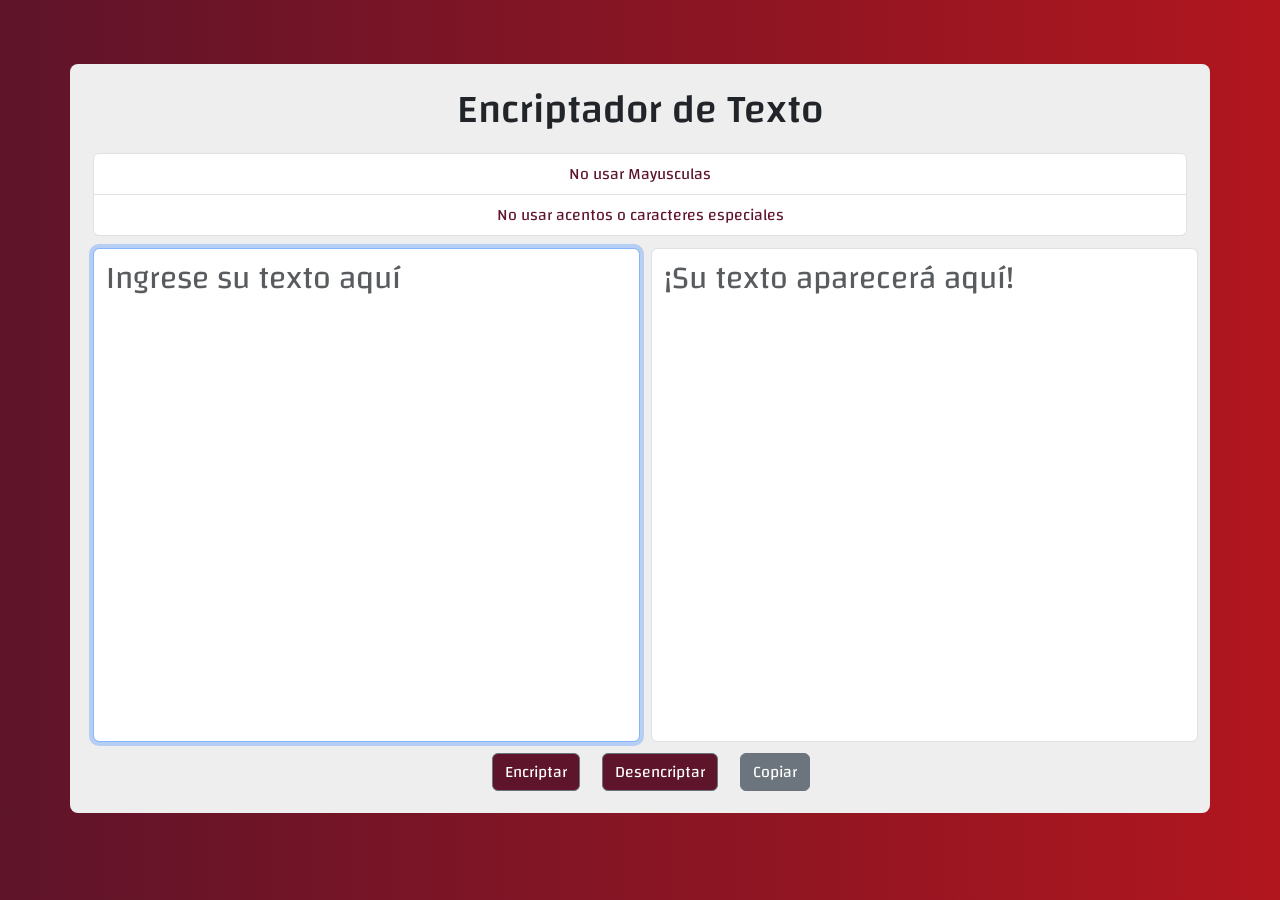
==== index.html @ f5eacaf7 "Cambio del titulo" ====
<!DOCTYPE html>
<html lang="en">
  <head>
    <meta charset="UTF-8" />
    <meta http-equiv="X-UA-Compatible" content="IE=edge" />
    <meta name="viewport" content="width=device-width, initial-scale=1.0" />
    <title>Encriptador</title>
    <link rel="stylesheet" href="style.css" />
    <link rel="preconnect" href="https://fonts.googleapis.com" />
    <link rel="preconnect" href="https://fonts.gstatic.com" crossorigin />
    <link
      href="https://fonts.googleapis.com/css2?family=Changa&display=swap"
      rel="stylesheet"
    />
    <link
      href="https://cdn.jsdelivr.net/npm/bootstrap@5.2.0/dist/css/bootstrap.min.css"
      rel="stylesheet"
      integrity="sha384-gH2yIJqKdNHPEq0n4Mqa/HGKIhSkIHeL5AyhkYV8i59U5AR6csBvApHHNl/vI1Bx"
      crossorigin="anonymous"
    />
  </head>
  <body class="body">
    <main class="container">
      <header>
        <h1>Encriptador de Texto</h1>
        <ul id="lista" class="list-group">
          <li id="ele-list" class="list-group-item">No usar Mayusculas</li>
          <li id="ele-list" class="list-group-item">
            No usar acentos o caracteres especiales
          </li>
        </ul>
      </header>
      <div id="text-in">
        <textarea
          type="text"
          autofocus
          name="areatexto"
          class="form-control"
          id="areatexto"
          cols="30"
          rows="10"
          placeholder="Ingrese su texto aquí"
        ></textarea>

        <textarea
          type="text"
          class="form-control"
          id="salida"
          cols="30"
          rows="10"
          readonly
          placeholder="¡Su texto aparecerá aquí! "
        ></textarea>
      </div>
      <div class="btns">
        <button type="button" class="btn btn-secondary" id="encriptar">
          Encriptar
        </button>
        <button type="button" class="btn btn-secondary" id="desencriptar">
          Desencriptar
        </button>
        <button
          onclick="copiar()"
          type="button"
          class="btn btn-secondary"
          id="copiar"
        >
          Copiar
        </button>
      </div>
    </main>

    <script src="script.js"></script>

    <script
      src="https://cdn.jsdelivr.net/npm/bootstrap@5.2.0/dist/js/bootstrap.bundle.min.js"
      integrity="sha384-A3rJD856KowSb7dwlZdYEkO39Gagi7vIsF0jrRAoQmDKKtQBHUuLZ9AsSv4jD4Xa"
      crossorigin="anonymous"
    ></script>
  </body>
</html>
---- style.css ----
* {
    font-family: 'changa';
    
}

.body {
    background-color: #0c0246;
    display: flex;
    justify-content: center;
    background-image: linear-gradient( to right, #5e142a 0%, #b1161e 100% );
}




main{
    background-color: #eee;
    margin-top: 5%;
    border-radius:0.5rem;
}

h1 {
    display: flex;
    justify-content: center;
    padding-top: 2%;
    color:#b1161e;
}

#lista {
    text-align: center;
    justify-content: center;
    padding: 1%;
}

#ele-list {
    color:#5e142a
}

#areatexto, #salida {
    resize: none;
    margin-left: 1% ;
    font-size: 2rem;
}

#text-in {
    display: flex;
    justify-content: center;
}


.btns {
display: flex;
justify-content: center;
margin-top: 1%;
}

.btn {
    margin-left: 2%;
    margin-bottom: 2%;
}

#encriptar, #desencriptar{
    background-color:#5e142a;
    margin-left: 2%;
    margin-bottom: 2%;
}

 #encriptar:hover, #desencriptar:hover,#copiar:hover {
    background-color:#b1161e;
    transform: scale(1.12);
}
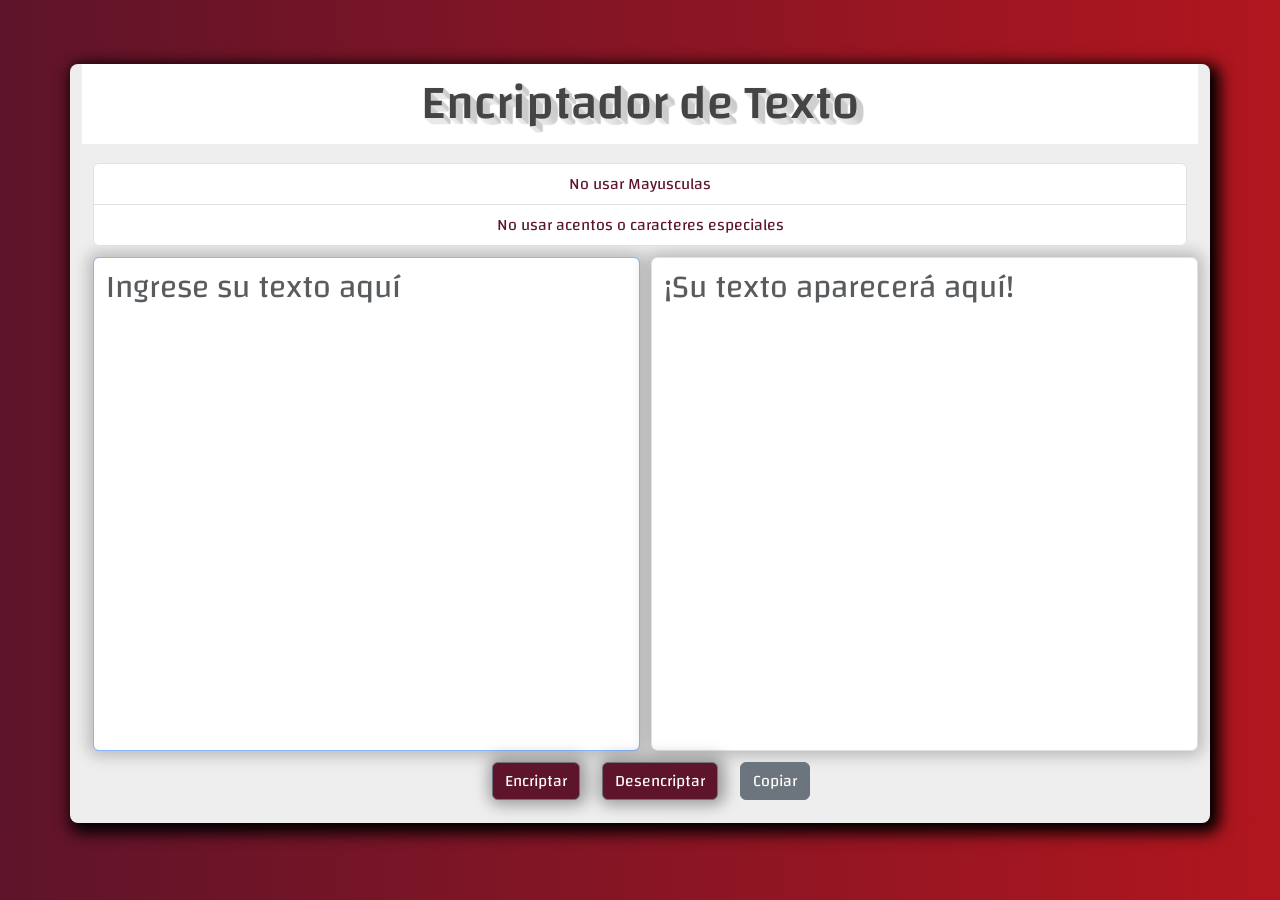
==== commit 64959ad4: "Cambios de estilo" ====
--- a/index.html
+++ b/index.html
@@ -22,7 +22,7 @@
   <body class="body">
     <main class="container">
       <header>
-        <h1>Encriptador de Texto</h1>
+        <h1 id="titulo">Encriptador de Texto</h1>
         <ul id="lista" class="list-group">
           <li id="ele-list" class="list-group-item">No usar Mayusculas</li>
           <li id="ele-list" class="list-group-item">
--- a/style.css
+++ b/style.css
@@ -1,73 +1,83 @@
 * {
-    font-family: 'changa';
-    
+  font-family: "changa";
 }
 
 .body {
-    background-color: #0c0246;
-    display: flex;
-    justify-content: center;
-    background-image: linear-gradient( to right, #5e142a 0%, #b1161e 100% );
+  background-color: #0c0246;
+  display: flex;
+  justify-content: center;
+  background-image: linear-gradient(to right, #5e142a 0%, #b1161e 100%);
+}
+
+main {
+  background-color: #eee;
+  margin-top: 5%;
+  border-radius: 0.5rem;
+  box-shadow: 5px 5px 15px 5px #000000;
+}
+
+#titulo {
+  display: flex;
+  justify-content: center;
+  padding-top: 1%;
+  padding-bottom: 1%;
+  font-size: 3rem;
+  color: #444444;
+background: #FFFFFF;
+text-shadow: 1px 0px 1px #CCCCCC, 0px 1px 1px #EEEEEE, 2px 1px 1px #CCCCCC, 1px 2px 1px #EEEEEE, 3px 2px 1px #CCCCCC, 2px 3px 1px #EEEEEE, 4px 3px 1px #CCCCCC, 3px 4px 1px #EEEEEE, 5px 4px 1px #CCCCCC, 4px 5px 1px #EEEEEE, 6px 5px 1px #CCCCCC, 5px 6px 1px #EEEEEE, 7px 6px 1px #CCCCCC;
+color: #444444;
+background: #FFFFFF;
 }
 
 
-
-
-main{
-    background-color: #eee;
-    margin-top: 5%;
-    border-radius:0.5rem;
-}
-
-h1 {
-    display: flex;
-    justify-content: center;
-    padding-top: 2%;
-    color:#b1161e;
-}
-
 #lista {
-    text-align: center;
-    justify-content: center;
-    padding: 1%;
+  text-align: center;
+  justify-content: center;
+  padding: 1%;
 }
 
 #ele-list {
-    color:#5e142a
+  color: #5e142a;
 }
 
-#areatexto, #salida {
-    resize: none;
-    margin-left: 1% ;
-    font-size: 2rem;
+#areatexto,
+#salida {
+  resize: none;
+  margin-left: 1%;
+  font-size: 2rem;
+  -webkit-box-shadow: 0px 0px 15px 5px rgba(0,0,0,0.22); 
+  box-shadow: 0px 0px 15px 5px rgba(0,0,0,0.22);
+
 }
 
 #text-in {
-    display: flex;
-    justify-content: center;
+  display: flex;
+  justify-content: center;
 }
 
-
 .btns {
-display: flex;
-justify-content: center;
-margin-top: 1%;
+  display: flex;
+  justify-content: center;
+  margin-top: 1%;
 }
 
 .btn {
-    margin-left: 2%;
-    margin-bottom: 2%;
+  margin-left: 2%;
+  margin-bottom: 2%;
 }
 
-#encriptar, #desencriptar{
-    background-color:#5e142a;
-    margin-left: 2%;
-    margin-bottom: 2%;
+#encriptar,
+#desencriptar {
+  background-color: #5e142a;
+  margin-left: 2%;
+  margin-bottom: 2%;
+  -webkit-box-shadow: 2px 0px 15px 5px rgba(0,0,0,0.35); 
+box-shadow: 2px 0px 15px 5px rgba(0,0,0,0.35);
 }
 
- #encriptar:hover, #desencriptar:hover,#copiar:hover {
-    background-color:#b1161e;
-    transform: scale(1.12);
+#encriptar:hover,
+#desencriptar:hover,
+#copiar:hover {
+  background-color: #b1161e;
+  transform: scale(1.12);
 }
-
-
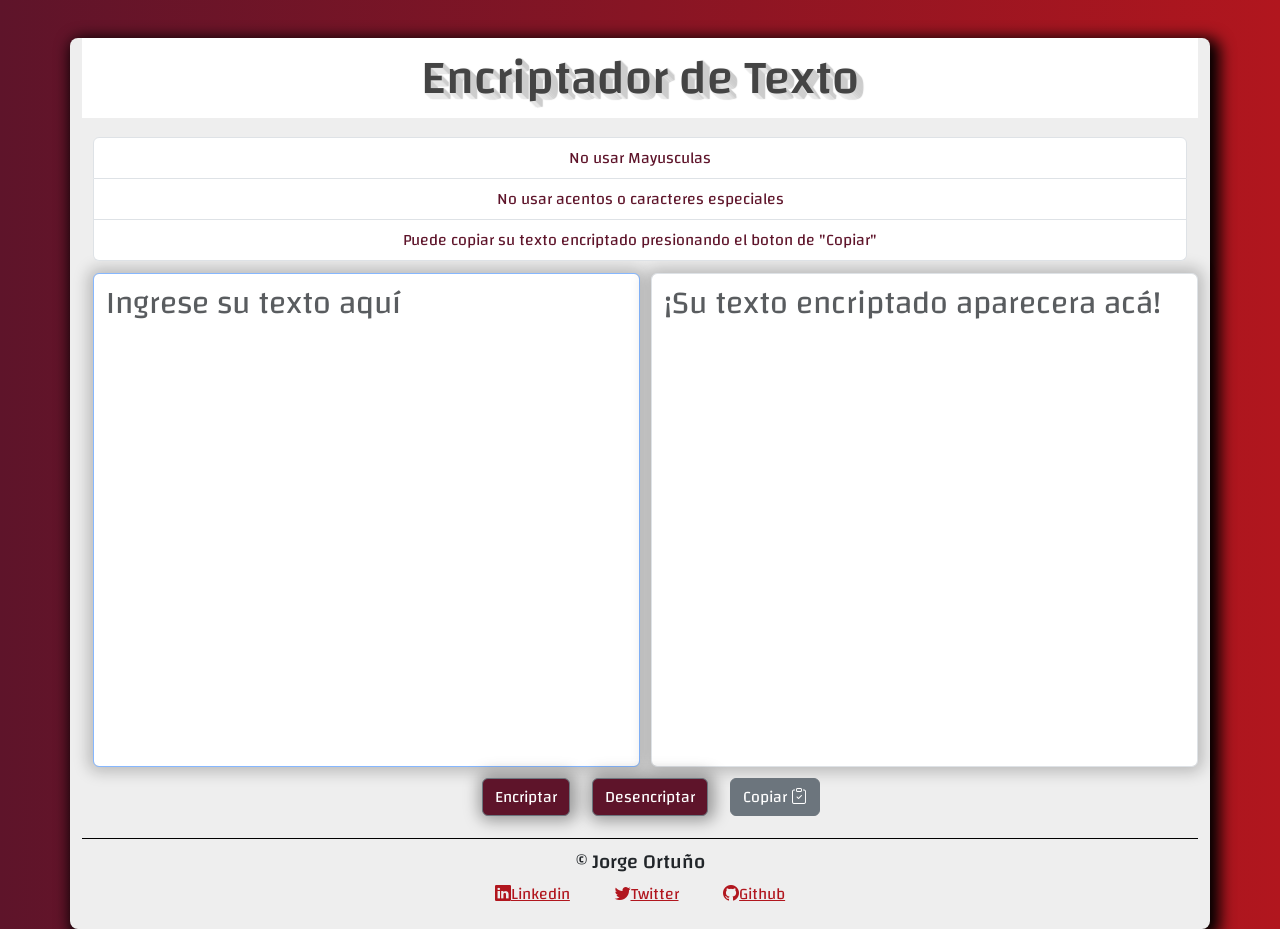
==== commit 112eae79: "Agregado footer" ====
--- a/index.html
+++ b/index.html
@@ -18,6 +18,10 @@
       integrity="sha384-gH2yIJqKdNHPEq0n4Mqa/HGKIhSkIHeL5AyhkYV8i59U5AR6csBvApHHNl/vI1Bx"
       crossorigin="anonymous"
     />
+    <link
+      rel="stylesheet"
+      href="https://cdn.jsdelivr.net/npm/bootstrap-icons@1.9.1/font/bootstrap-icons.css"
+    />
   </head>
   <body class="body">
     <main class="container">
@@ -27,6 +31,9 @@
           <li id="ele-list" class="list-group-item">No usar Mayusculas</li>
           <li id="ele-list" class="list-group-item">
             No usar acentos o caracteres especiales
+          </li>
+          <li id="ele-list" class="list-group-item">
+            Puede copiar su texto encriptado presionando el boton de "Copiar"
           </li>
         </ul>
       </header>
@@ -49,7 +56,7 @@
           cols="30"
           rows="10"
           readonly
-          placeholder="¡Su texto aparecerá aquí! "
+          placeholder="¡Su texto encriptado aparecera acá! "
         ></textarea>
       </div>
       <div class="btns">
@@ -66,8 +73,28 @@
           id="copiar"
         >
           Copiar
+          <i class="bi bi-clipboard-check"></i>
         </button>
       </div>
+      <footer>
+        <div class="nombrefoot">
+          <h5>© Jorge Ortuño</h5>
+        </div>
+        <div class="social">
+          <a
+            id="linkedin"
+            href="https://www.linkedin.com/in/jorge-ortu%C3%B1o-425568113/"
+            target="_blank"
+            ><i class="bi bi-linkedin"></i>Linkedin</a
+          >
+          <a id="twitter" href="https://twitter.com/JorgeMandelaO"
+            ><i class="bi bi-twitter" target="_blank"></i>Twitter</a
+          >
+          <a id="github" href="https://github.com/jorgemandela">
+            <i class="bi bi-github" target="_blank"></i>Github</a
+          >
+        </div>
+      </footer>
     </main>
 
     <script src="script.js"></script>
--- a/style.css
+++ b/style.css
@@ -11,7 +11,7 @@
 
 main {
   background-color: #eee;
-  margin-top: 5%;
+  margin-top: 3%;
   border-radius: 0.5rem;
   box-shadow: 5px 5px 15px 5px #000000;
 }
@@ -81,3 +81,30 @@
   background-color: #b1161e;
   transform: scale(1.12);
 }
+
+footer{
+  border-top: 1px solid #000000;
+  padding-top: 1%;
+}
+
+.nombrefoot{
+  display: flex;
+  justify-content: center;
+}
+
+.social{
+  display: flex;
+  justify-content: center;
+  margin-bottom: 2%;
+}
+
+#linkedin, #twitter,#github{
+  padding-right: 2%;
+  padding-left: 2%;
+  color: #b1161e;
+}
+
+#linkedin:hover, #twitter:hover,#github:hover{
+  color:#5e142a ;
+  transform: scale(1.12);
+}
